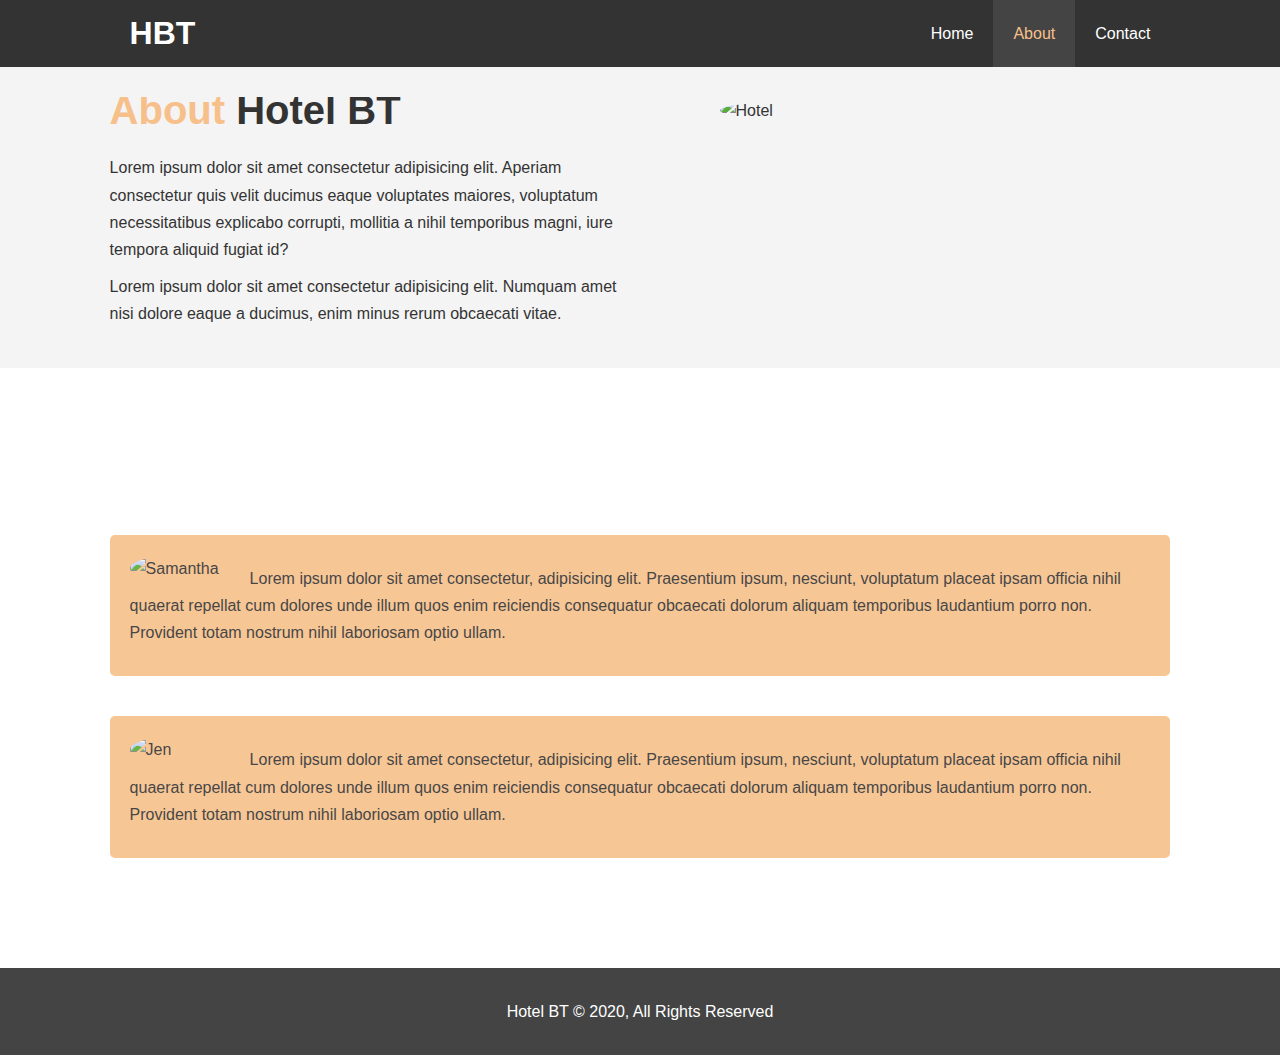
==== about.html @ b27f31c6 "hotel website sans responsive design" ====
<!DOCTYPE html>
<html lang="en">
  <head>
    <meta charset="UTF-8" />
    <meta name="viewport" content="width=device-width, initial-scale=1.0" />
    <meta http-equiv="X-UA-Compatible" content="ie=edge" />
    <meta
      name="description"
      content="Welcome to the most ordinary hotel in Boston Massachusetts"
    />
    <meta name="keywords" content="hotel, boston hotel, new england hotel" />
    <link rel="stylesheet" href="css/style.css" />
    <title>Hotel BT | About</title>
  </head>
  <body>
    <header>
      <nav id="navbar">
        <div class="container">
          <h1 class="logo"><a href="index.html">HBT</a></h1>
          <ul>
            <li><a href="contact.html">Contact</a></li>
            <li><a class="current" href="about.html">About</a></li>
            <li><a href="index.html">Home</a></li>
          </ul>
        </div>
      </nav>
    </header>

    <section id="about-info" class="bg-light py-3">
      <div class="container">
        <div class="info-left">
          <h1 class="l-heading">
            <span class="text-primary">About</span> Hotel BT
          </h1>
          <p>
            Lorem ipsum dolor sit amet consectetur adipisicing elit. Aperiam
            consectetur quis velit ducimus eaque voluptates maiores, voluptatum
            necessitatibus explicabo corrupti, mollitia a nihil temporibus
            magni, iure tempora aliquid fugiat id?
          </p>
          <p>
            Lorem ipsum dolor sit amet consectetur adipisicing elit. Numquam
            amet nisi dolore eaque a ducimus, enim minus rerum obcaecati vitae.
          </p>
        </div>
        <div class="info-right">
          <img src="./img/photo-2.jpg" alt="Hotel" />
        </div>
      </div>
    </section>

    <div class="cls"></div>

    <section id="testimonials" class="py-3">
      <div class="container">
        <h2 class="l-heading">What Our Guests Say</h2>
        <div class="testimonial bg-primary">
          <img src="img/person-1.jpg" alt="Samantha" />
          <p>
            Lorem ipsum dolor sit amet consectetur, adipisicing elit.
            Praesentium ipsum, nesciunt, voluptatum placeat ipsam officia nihil
            quaerat repellat cum dolores unde illum quos enim reiciendis
            consequatur obcaecati dolorum aliquam temporibus laudantium porro
            non. Provident totam nostrum nihil laboriosam optio ullam.
          </p>
        </div>
        <div class="testimonial bg-primary">
          <img src="img/person-2.jpg" alt="Jen" />
          <p>
            Lorem ipsum dolor sit amet consectetur, adipisicing elit.
            Praesentium ipsum, nesciunt, voluptatum placeat ipsam officia nihil
            quaerat repellat cum dolores unde illum quos enim reiciendis
            consequatur obcaecati dolorum aliquam temporibus laudantium porro
            non. Provident totam nostrum nihil laboriosam optio ullam.
          </p>
        </div>
      </div>
    </section>

    <footer id="main-footer">
      <p>Hotel BT &copy; 2020, All Rights Reserved</p>
    </footer>
  </body>
</html>
---- css/style.css ----
/* Reset Browser Default Styling */
* {
  margin: 0;
  padding: 0;
  box-sizing: border-box;
}

/* Main Styling */
html,
body {
  font-family: "Segoe UI", Tahoma, Geneva, Verdana, sans-serif;
  line-height: 1.7em;
}

a {
  color: #333;
  text-decoration: none;
}

h1,
h2,
h3 {
  padding-bottom: 20px;
}

p {
  margin: 10px 0;
}

/* Utility Classes */
.container {
  margin: auto;
  max-width: 86%;
  overflow: auto;
  padding: 0 20px;
}

.text-primary {
  color: #f7c08a;
}

.lead {
  font-size: 20px;
}

.btn {
  display: inline-block;
  font-size: 18px;
  color: #fff;
  background: #333;
  padding: 13px 20px;
  border: none;
  cursor: pointer;
}

.btn:hover {
  background: #f7c08a;
  color: #333;
}

.btn-light {
  background: #f4f4f4;
  color: #333;
}

.bg-dark {
  background: #333;
  color: #fff;
}

.bg-light {
  background: #f4f4f4;
  color: #333;
}

.bg-primary {
  background: #f7c08a;
  color: #333;
}

.clr {
  clear: both;
}

.l-heading {
  font-size: 40px;
}

/* Padding */
.py-1 {
  padding: 10px 0;
}

.py-2 {
  padding: 20px 0;
}

.py-3 {
  padding: 30px 0;
}

/* Navbar */
#navbar {
  background: #333;
  color: #fff;
  overflow: auto;
}

#navbar a {
  color: #fff;
}

#navbar h1 {
  float: left;
  padding: 20px;
}

#navbar ul {
  float: right;
  list-style: none;
}

#navbar ul li {
  float: right;
}

#navbar ul li a {
  display: block;
  padding: 20px;
  text-align: center;
}

#navbar ul li a:hover,
#navbar ul li a.current {
  background: #444;
  color: #f7c08a;
}

/* Showcase */
#showcase {
  background: url("../img/showcase.jpg") no-repeat center center/cover;
  height: 600px;
}

#showcase .showcase-content {
  color: #fff;
  text-align: center;
  padding-top: 170px;
}

#showcase .showcase-content h1 {
  font-size: 60px;
  line-height: 1.2em;
}

#showcase .showcase-content p {
  padding-bottom: 20px;
  line-height: 1.7em;
}

/* Home Info */
#home-info {
  height: 400px;
}

#home-info .info-img {
  float: left;
  width: 50%;
  background: url("../img/photo-1.jpg") no-repeat;
  min-height: 100%;
}

#home-info .info-content {
  float: right;
  width: 50%;
  height: 100%;
  text-align: center;
  padding: 50px 30px;
  overflow: hidden;
}

#home-info .info-content p {
  padding-bottom: 30px;
}

/* Features Section */
.box {
  float: left;
  width: 33.3%;
  padding: 50px;
  text-align: center;
}

.box i {
  margin-bottom: 10px;
}

/* About Info */
#about-info .info-right {
  float: right;
  width: 50%;
  min-height: 100%;
}

#about-info .info-right img {
  width: 70%;
  margin: auto;
  display: block;
  border-radius: 50%;
}

#about-info .info-left {
  float: left;
  width: 50%;
  min-height: 100%;
}

/* Testimonials */
#testimonials {
  height: 600px;
  background: url("../img/test-bg.jpg") no-repeat center center/cover;
  padding-top: 100px;
}

#testimonials h2 {
  color: #fff;
  text-align: center;
  padding-bottom: 40px;
}

#testimonials .testimonial {
  padding: 20px;
  margin-bottom: 40px;
  border-radius: 5px;
  opacity: 0.9;
}

#testimonials .testimonial img {
  width: 100px;
  float: left;
  margin-right: 20px;
  border-radius: 50%;
}

/* Contact Form */
#contact-form .form-group {
  margin-bottom: 20px;
}

#contact-form label {
  display: block;
  margin-bottom: 5px;
}

#contact-form input,
#contact-form textarea {
  width: 100%;
  padding: 10px;
  border: 1px solid #ddd;
}

#contact-form textarea {
  height: 200px;
}

#contact-form input:focus,
#contact-form textarea:focus {
  outline: none;
  border-color: #f7c08a;
}

/* Footer */
#main-footer {
  text-align: center;
  background: #444;
  color: #fff;
  padding: 20px;
}
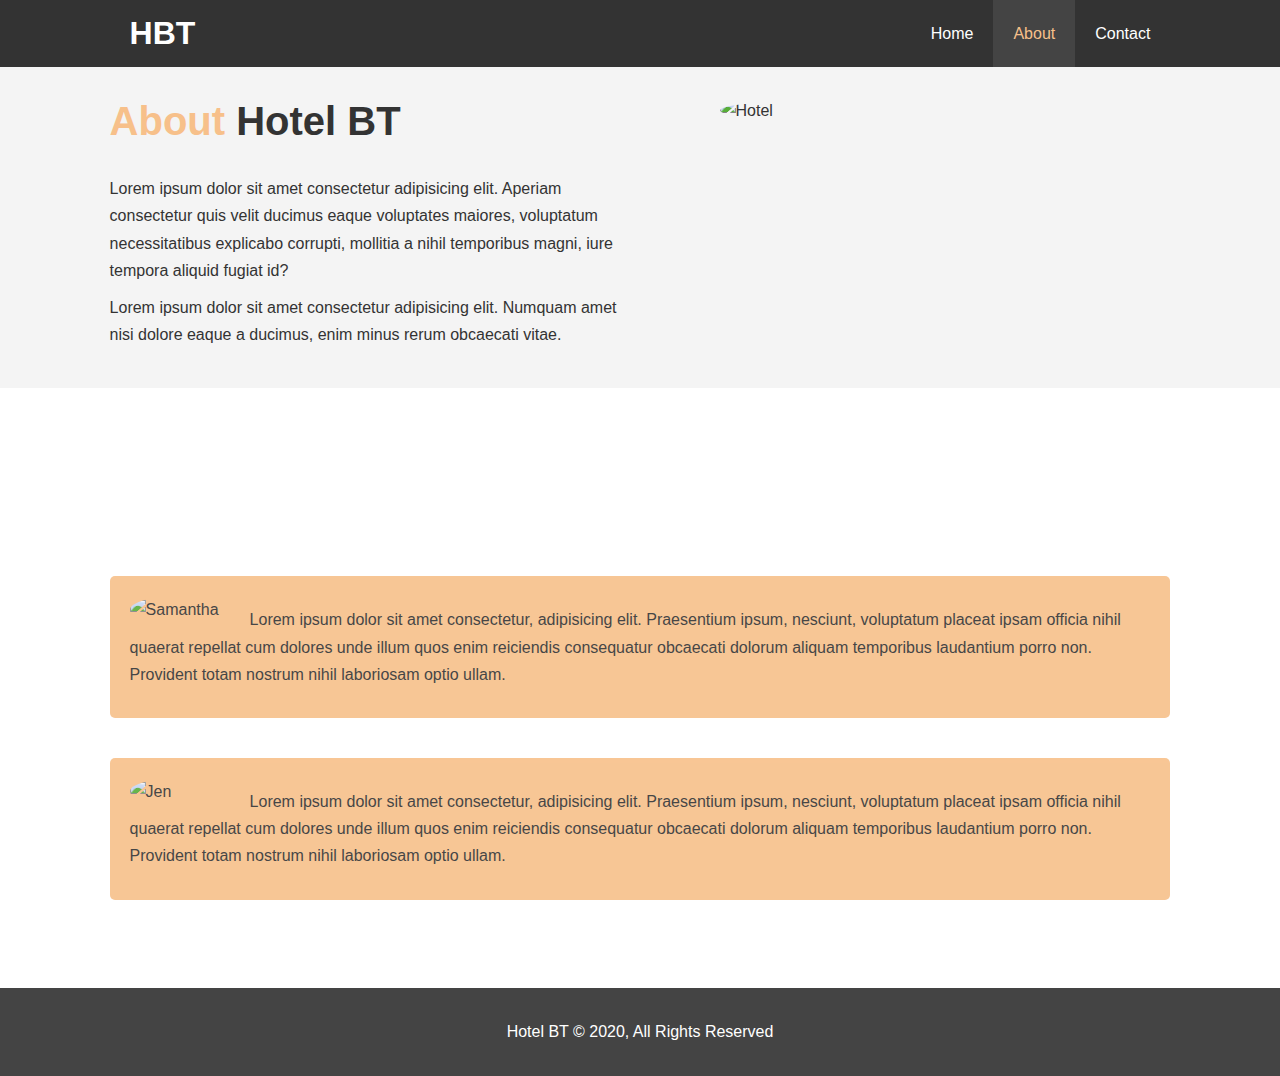
==== commit 78b2c5b2: "complete responsive hotel website" ====
--- a/about.html
+++ b/about.html
@@ -10,6 +10,11 @@
     />
     <meta name="keywords" content="hotel, boston hotel, new england hotel" />
     <link rel="stylesheet" href="css/style.css" />
+    <link
+      rel="stylesheet"
+      media="screen and (max-width: 768px)"
+      href="css/mobile.css"
+    />
     <title>Hotel BT | About</title>
   </head>
   <body>
--- a/css/style.css
+++ b/css/style.css
@@ -84,6 +84,7 @@
 
 .l-heading {
   font-size: 40px;
+  line-height: 1.2em;
 }
 
 /* Padding */
@@ -110,7 +111,7 @@
   color: #fff;
 }
 
-#navbar h1 {
+#navbar .logo {
   float: left;
   padding: 20px;
 }
@@ -160,7 +161,7 @@
 
 /* Home Info */
 #home-info {
-  height: 400px;
+  height: 450px;
 }
 
 #home-info .info-img {
--- a/css/mobile.css
+++ b/css/mobile.css
@@ -0,0 +1,62 @@
+#navbar .logo {
+  float: none;
+  text-align: center;
+}
+
+#navbar ul,
+#navbar ul li {
+  float: none;
+}
+
+#navbar ul li a {
+  padding: 5px;
+  border-bottom: 1px dotted #444;
+}
+
+#showcase {
+  height: 100%;
+}
+
+#showcase .showcase-content {
+  padding-top: 70px;
+  padding-bottom: 30px;
+}
+
+#home-info .info-img {
+  display: none;
+}
+
+#home-info .info-content {
+  float: none;
+  width: 100%;
+}
+
+/* Boxes */
+.box {
+  float: none;
+  width: 100%;
+}
+
+/* About Info */
+#about-info .info-right,
+#about-info .info-left {
+  float: none;
+  width: 100%;
+}
+
+#about-info .info-right {
+  margin-top: 30px;
+}
+
+.l-heading {
+  text-align: center;
+}
+
+/* Testimonials */
+#testimonials {
+  height: 100%;
+}
+
+#contact-info .box {
+  border-bottom: 1px dotted #444;
+}